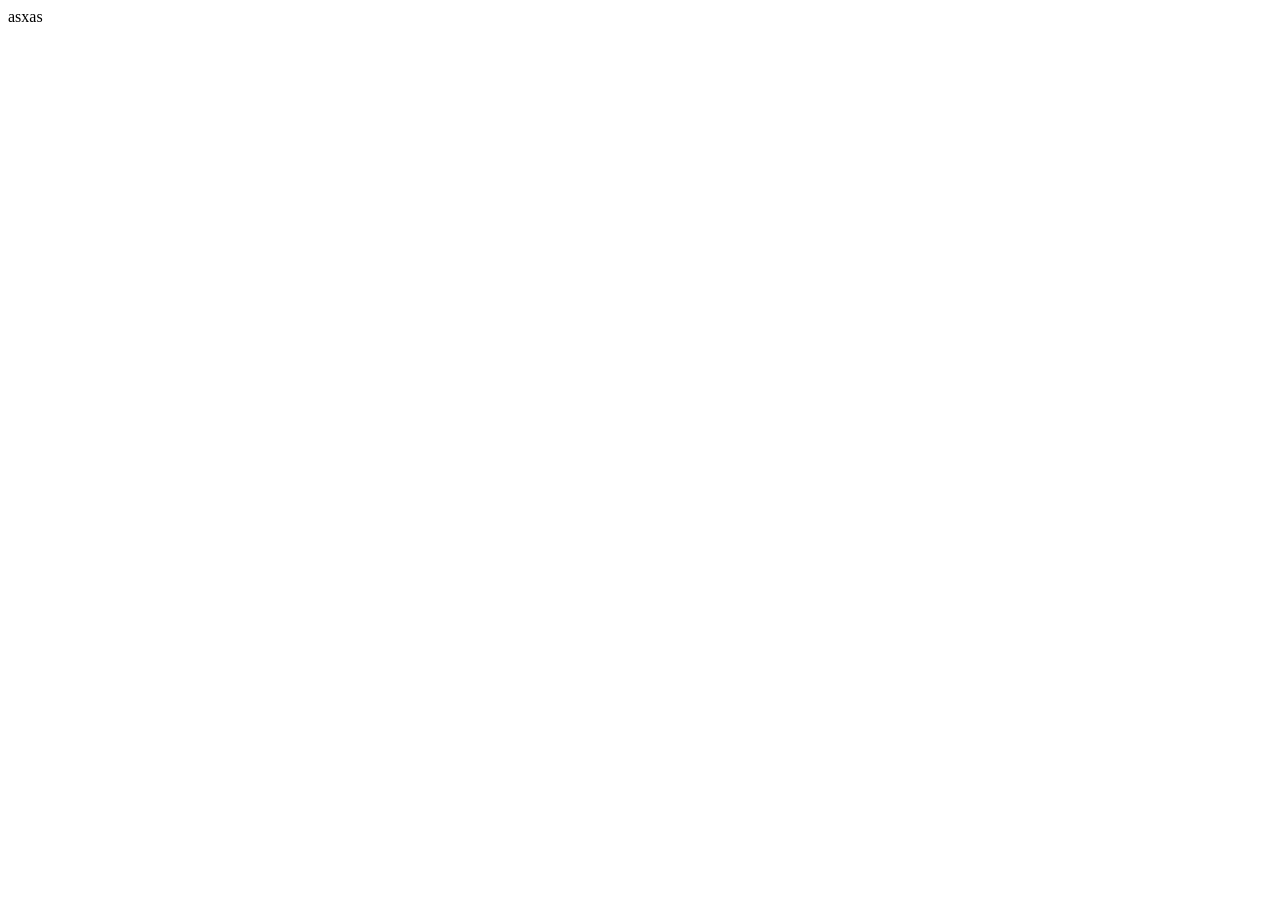
==== project4/index.html @ ab32258f "this is the change of new" ====
<!DOCTYPE html>
<html lang="en">
<head>
    <meta charset="UTF-8">
    <meta name="viewport" content="width=device-width, initial-scale=1.0">
    <title>array methods</title>
</head>
<body>
    asxas
    <script src="script.js"></script>
</body>
</html>
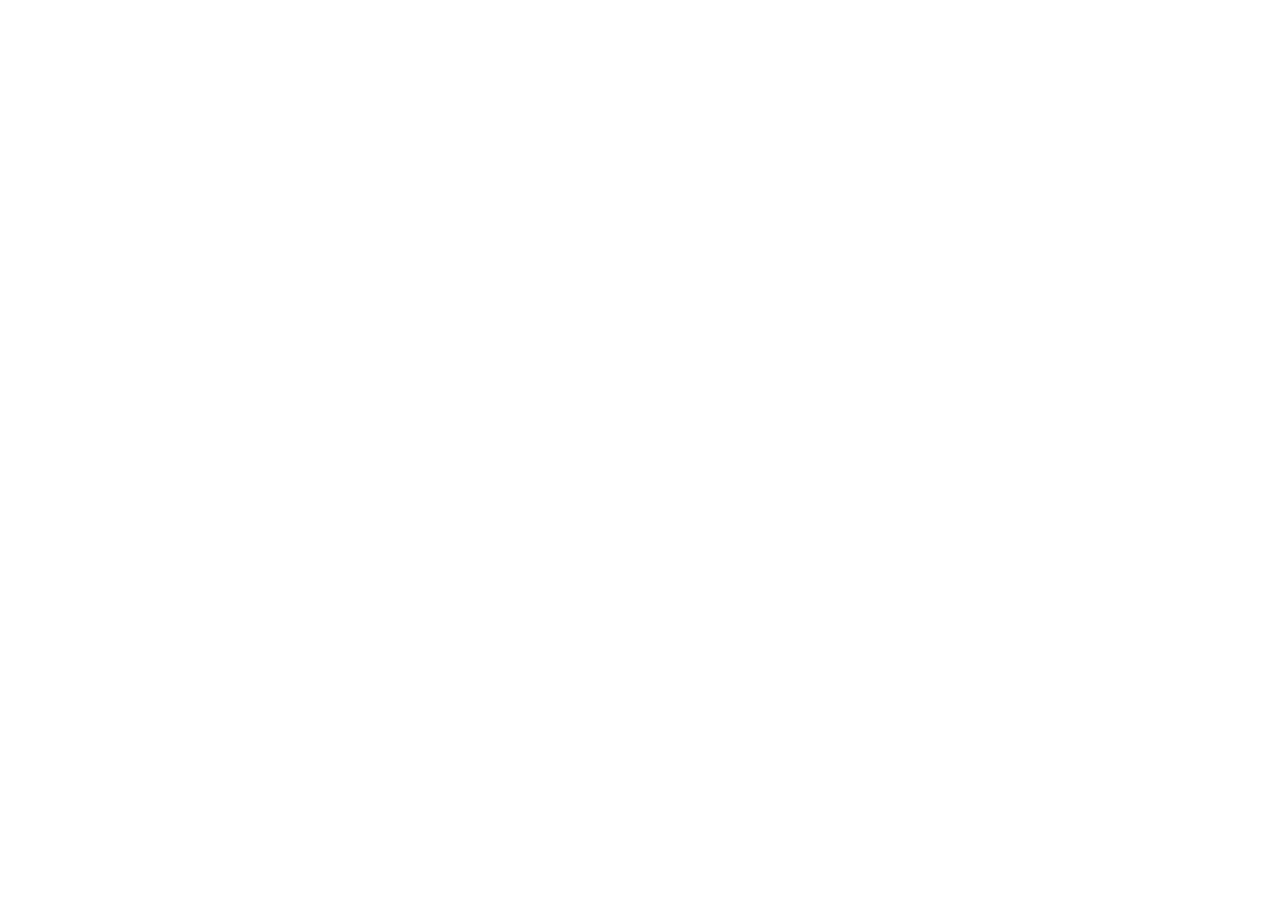
==== commit 90fda4c2: "done" ====
--- a/project4/index.html
+++ b/project4/index.html
@@ -6,7 +6,8 @@
     <title>array methods</title>
 </head>
 <body>
-    asxas
+
+
     <script src="script.js"></script>
 </body>
 </html>
